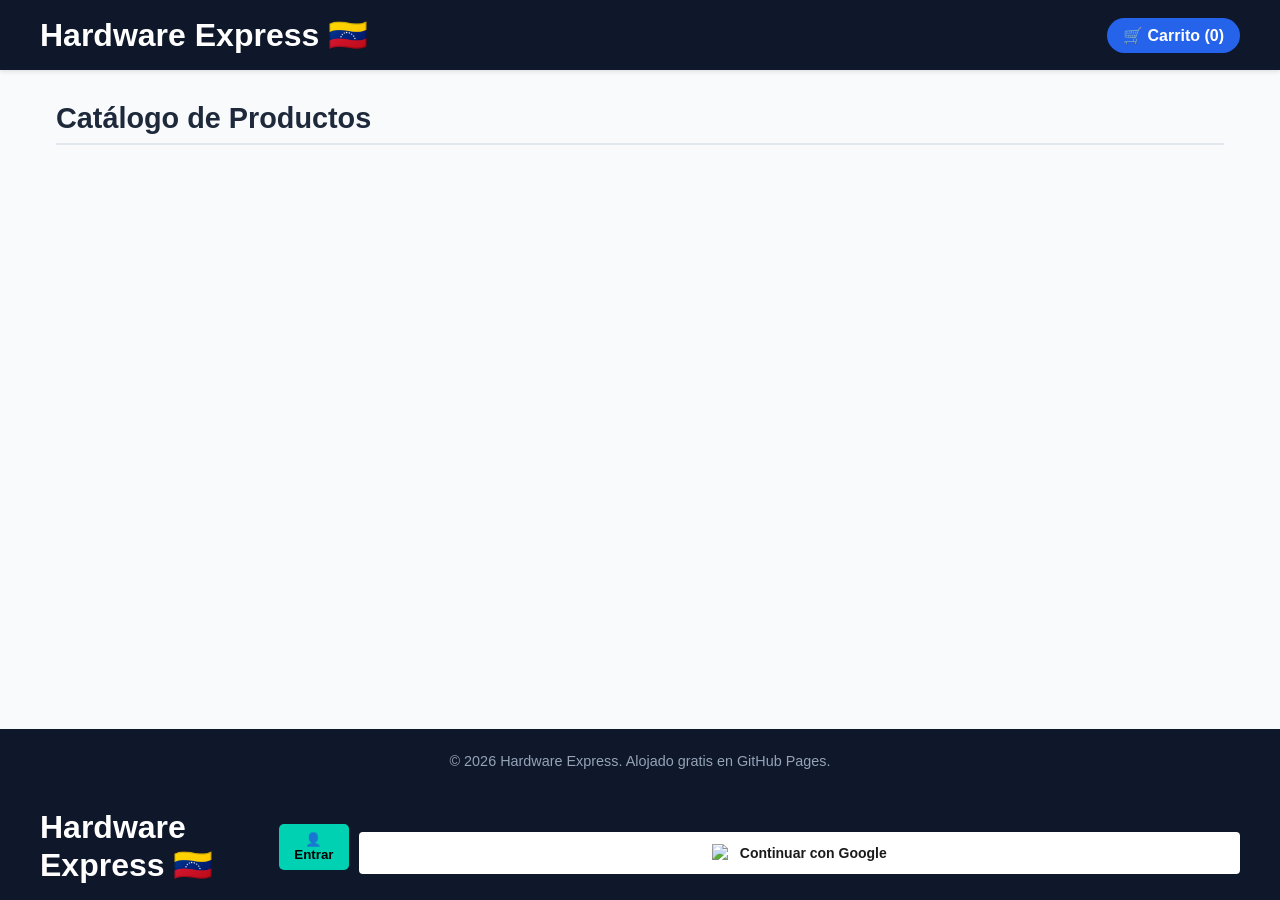
==== index.html @ 2a7f4ebf "Update index.html" ====
<!DOCTYPE html>
<html lang="es">
<head>
    <meta charset="UTF-8">
    <meta name="viewport" content="width=device-width, initial-scale=1.0">
    <title>Mi Tienda Online</title>
    <!-- Vinculamos los estilos CSS -->
    <link rel="stylesheet" href="./styles.css">
</head>
<body>

    <header>
        <div class="header-container">
            <h1>Hardware Express 🇻🇪</h1>
            <!-- Botón de carrito corregido para que te lleve a la vista del carrito al hacer clic -->
            <div class="carrito-icono" onclick="window.location.href='carrito.html'" style="cursor:pointer;">
                🛒 Carrito (<span id="contador-carrito">0</span>)
            </div>
        </div>
    </header>

    <main>
        <h2>Catálogo de Productos</h2>
        <!-- Aquí es donde JavaScript pintará las tarjetas de los productos -->
        <section id="contenedor-productos" class="productos-grid"></section>
    </main>

    <!-- Estructura del Modal CRM (Ahora dentro del body, como debe ser) -->
    <div id="modalCRM" style="display:none; position:fixed; top:0; left:0; width:100%; height:100%; background:rgba(0,0,0,0.9); z-index:1000; justify-content:center; align-items:center; font-family: sans-serif;">
        <div style="background:#1a1a1a; padding:25px; border-radius:12px; width:90%; max-width:380px; color:white; border: 1px solid #333; box-shadow: 0 10px 25px rgba(0,0,0,0.5);">
            <h3 style="margin-top:0; color:#00d1b2;">Finalizar Pedido</h3>
            <p style="font-size:14px; color:#ccc;">Ingresa tus datos para registrar la orden en nuestro sistema:</p>
            
            <label style="font-size:12px; color:#888;">Nombre Completo</label>
            <input type="text" id="nombreCliente" placeholder="Ej. Royner Chirino" style="width:100%; padding:10px; margin: 5px 0 15px 0; border-radius:6px; border:1px solid #444; background:#222; color:white; box-sizing: border-box;">
            
            <label style="font-size:12px; color:#888;">WhatsApp / Teléfono</label>
            <input type="text" id="telCliente" placeholder="Ej. 04121234567" style="width:100%; padding:10px; margin: 5px 0 20px 0; border-radius:6px; border:1px solid #444; background:#222; color:white; box-sizing: border-box;">
            
            <button id="btnConfirmarCRM" style="width:100%; padding:12px; background:#00d1b2; color:black; border:none; border-radius:6px; cursor:pointer; font-weight:bold; transition: 0.3s;">CONFIRMAR COMPRA</button>
            <button onclick="document.getElementById('modalCRM').style.display='none'" style="width:100%; margin-top:10px; background:none; color:#ff4444; border:none; cursor:pointer; font-size:13px;">Cancelar</button>
        </div>
    </div>

    <footer>
        <p>&copy; 2026 Hardware Express. Alojado gratis en GitHub Pages.</p>
    </footer>


    
    <!-- 1. Los datos del catálogo -->
    <script src="https://www.gstatic.com/firebasejs/8.10.1/firebase-app.js"></script>
<script src="https://www.gstatic.com/firebasejs/8.10.1/firebase-auth.js"></script>

<script src="productos.js"></script>
<script src="app.js"></script>

</body>
</html>
<header>
    <div class="header-container">
        <h1>Hardware Express 🇻🇪</h1>
        <div class="menu-derecha">
            <button onclick="window.location.href='login.html'" style="background:#00d1b2; color:black; border:none; padding:8px 15px; border-radius:5px; cursor:pointer; font-weight:bold; margin-right:10px;">
                👤 Entrar
            </button>
         
    <div id="perfil-usuario" style="display:none; align-items:center; gap:10px;">
        <span id="user-email" style="color:white; font-size:0.9rem;"></span>
        <button id="btn-logout" style="background:#ff4b5c; color:white; border:none; padding:5px 10px; border-radius:5px; cursor:pointer; font-size:0.8rem;">
            Salir
        </button>
    </div>
</div>
<script type="text/javascript">
        var Tawk_API=Tawk_API||{}, Tawk_LoadStart=new Date();
        (function(){
        var s1=document.createElement("script"),s0=document.getElementsByTagName("script")[0];
        s1.async=true;
        s1.src='https://embed.tawk.to/6a1a4fcdedf0db1c340601c4/1jprcfeqj';
        s1.charset='UTF-8';
        s1.setAttribute('crossorigin','*');
        s0.parentNode.insertBefore(s1,s0);
        })();
    </script>

    <script src="app.js"></script> 
</body>
</html>

        <button id="btn-google" type="button" style="width: 100%; padding: 12px; background-color: #ffffff; color: #1a1a1a; border: none; border-radius: 4px; font-weight: bold; font-size: 14px; cursor: pointer; margin-top: 12px; display: flex; align-items: center; justify-content: center; gap: 10px;">
    <img src="https://upload.wikimedia.org/wikipedia/commons/c/c1/Google_%22G%22_logo.svg" alt="Google" style="width: 18px; height: 18px;">
    Continuar con Google
</button>
---- styles.css ----
/* --- Variables de Color y Configuración General --- */
:root {
    --color-principal: #0f172a; /* Azul oscuro / Slate */
    --color-acento: #2563eb;    /* Azul brillante para botones */
    --color-acento-hover: #1d4ed8;
    --color-fondo: #f8fafc;     /* Blanco grisáceo para el fondo */
    --color-tarjeta: #ffffff;   /* Blanco puro para los productos */
    --texto-oscuro: #1e293b;
    --texto-mutado: #64748b;
}

* {
    margin: 0;
    padding: 0;
    box-sizing: border-box;
    font-family: 'Segoe UI', Tahoma, Geneva, Verdana, sans-serif;
}

body {
    background-color: var(--color-fondo);
    color: var(--texto-oscuro);
    display: flex;
    flex-direction: column;
    min-height: 100vh;
}

/* --- Header / Navegación --- */
header {
    background-color: var(--color-principal);
    color: white;
    padding: 1rem 2rem;
    position: sticky;
    top: 0;
    z-index: 100;
    box-shadow: 0 2px 4px rgba(0,0,0,0.1);
}

.header-container {
    max-width: 1200px;
    margin: 0 auto;
    display: flex;
    justify-content: space-between;
    align-items: center;
}

.carrito-icono {
    background-color: var(--color-acento);
    padding: 0.5rem 1rem;
    border-radius: 20px;
    font-weight: bold;
    cursor: pointer;
    transition: background 0.3s;
}

.carrito-icono:hover {
    background-color: var(--color-acento-hover);
}

/* --- Cuerpo Principal --- */
main {
    max-width: 1200px;
    margin: 2rem auto;
    padding: 0 1rem;
    flex: 1;
    width: 100%;
}

main h2 {
    margin-bottom: 1.5rem;
    font-size: 1.8rem;
    border-bottom: 2px solid #e2e8f0;
    padding-bottom: 0.5rem;
}

/* --- Grid de Productos (Diseño Responsivo) --- */
.productos-grid {
    display: grid;
    /* Crea columnas automáticas de mínimo 280px */
    grid-template-columns: repeat(auto-fill, minmax(280px, 1fr));
    gap: 2rem;
}

/* --- Tarjeta de Producto --- */
.producto-tarjeta {
    background-color: var(--color-tarjeta);
    border-radius: 12px;
    overflow: hidden;
    box-shadow: 0 4px 6px -1px rgba(0, 0, 0, 0.1);
    display: flex;
    flex-direction: column;
    transition: transform 0.3s, box-shadow 0.3s;
}

.producto-tarjeta:hover {
    transform: translateY(-5px);
    box-shadow: 0 10px 15px -3px rgba(0, 0, 0, 0.1);
}

.producto-tarjeta img {
    width: 100%;
    height: 200px;
    object-fit: cover; /* Evita que la imagen se deforme */
    background-color: #e2e8f0;
}

.producto-tarjeta h3 {
    font-size: 1.2rem;
    padding: 1rem 1rem 0.5rem 1rem;
}

.producto-tarjeta .descripcion {
    color: var(--texto-mutado);
    font-size: 0.9rem;
    padding: 0 1rem;
    line-height: 1.4;
    flex: 1; /* Empuja el precio y botón hacia abajo para alinearlos */
}

.producto-tarjeta .precio {
    font-size: 1.4rem;
    font-weight: bold;
    color: var(--color-principal);
    padding: 1rem;
}

.btn-agregar {
    background-color: var(--color-acento);
    color: white;
    border: none;
    padding: 0.8rem;
    font-weight: bold;
    font-size: 1rem;
    cursor: pointer;
    width: 100%;
    transition: background 0.2s;
}

.btn-agregar:hover {
    background-color: var(--color-acento-hover);
}

/* --- Footer --- */
footer {
    background-color: #0f172a;
    color: #94a3b8;
    text-align: center;
    padding: 1.5rem;
    margin-top: auto;
    font-size: 0.9rem;
}/* --- Estilos para la página del Carrito --- */
.lista-carrito-contenedor {
    background: white;
    border-radius: 12px;
    padding: 1rem;
    box-shadow: 0 4px 6px -1px rgba(0, 0, 0, 0.1);
    margin-bottom: 2rem;
}

.item-carrito {
    display: flex;
    justify-content: space-between;
    align-items: center;
    padding: 1rem 0;
    border-bottom: 1px solid #e2e8f0;
}

.item-carrito:last-child {
    border-bottom: none;
}

.item-detalles h4 {
    font-size: 1.1rem;
    margin-bottom: 0.2rem;
}

.item-detalles p {
    color: var(--texto-mutated);
    font-size: 0.9rem;
}

.btn-eliminar {
    background: #ef4444;
    color: white;
    border: none;
    padding: 0.4rem 0.8rem;
    border-radius: 6px;
    cursor: pointer;
    font-weight: bold;
}

.btn-eliminar:hover {
    background: #dc2626;
}

.resumen-checkout {
    text-align: right;
    background: white;
    padding: 1.5rem;
    border-radius: 12px;
    box-shadow: 0 4px 6px -1px rgba(0, 0, 0, 0.1);
}

.resumen-checkout h3 {
    font-size: 1.6rem;
    margin-bottom: 0.5rem;
}

.nota-pago {
    color: var(--texto-mutado);
    font-size: 0.9rem;
    margin-bottom: 1rem;
}

.btn-checkout {
    background-color: #22c55e; /* Verde WhatsApp */
    color: white;
    border: none;
    padding: 1rem 2rem;
    font-size: 1.1rem;
    font-weight: bold;
    border-radius: 8px;
    cursor: pointer;
    transition: background 0.2s;
}

.btn-checkout:hover {
    background-color: #16a34a;}
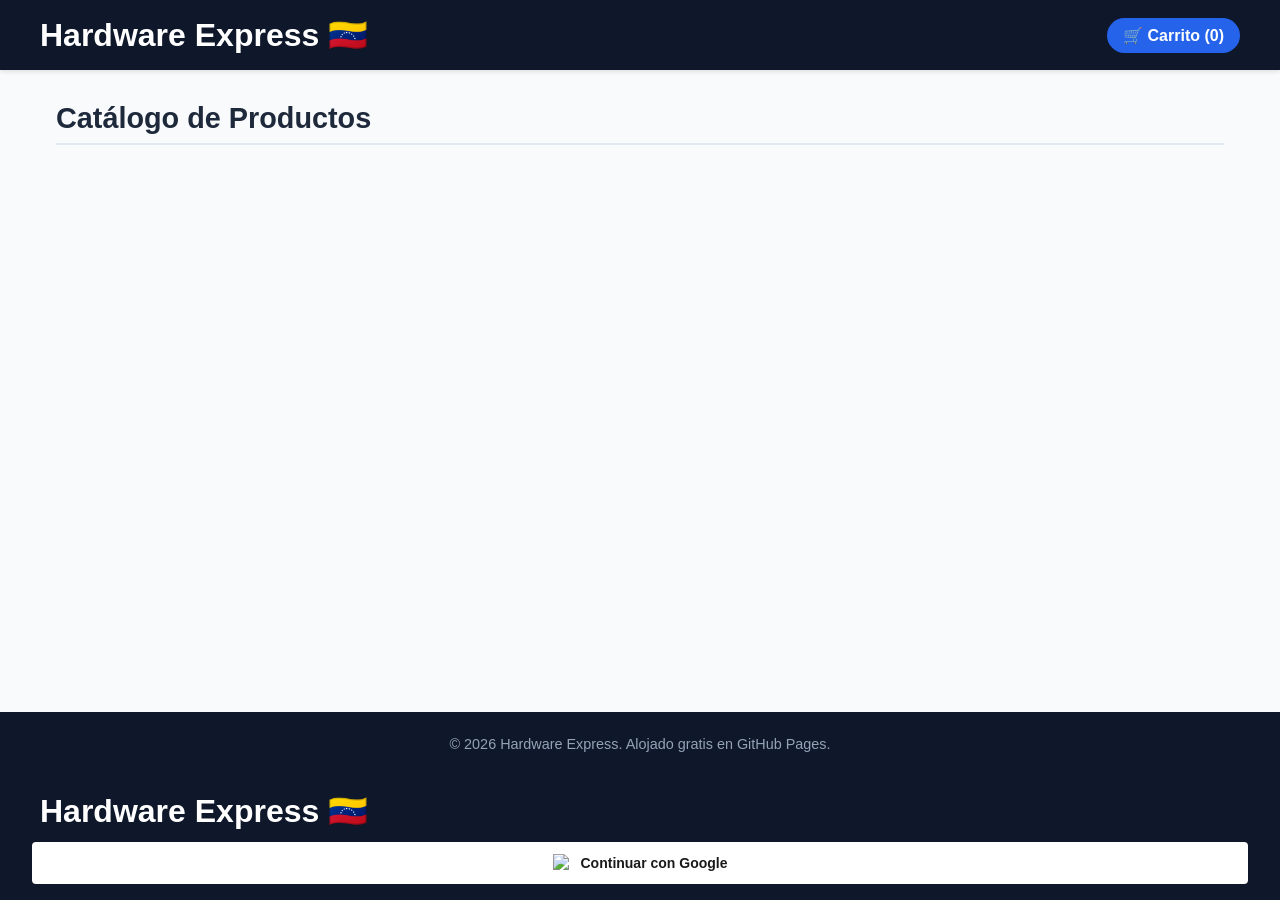
==== commit 3015455e: "Update index.html" ====
--- a/index.html
+++ b/index.html
@@ -60,17 +60,15 @@
 <header>
     <div class="header-container">
         <h1>Hardware Express 🇻🇪</h1>
-        <div class="menu-derecha">
-            <button onclick="window.location.href='login.html'" style="background:#00d1b2; color:black; border:none; padding:8px 15px; border-radius:5px; cursor:pointer; font-weight:bold; margin-right:10px;">
-                👤 Entrar
-            </button>
+        
          
-    <div id="perfil-usuario" style="display:none; align-items:center; gap:10px;">
-        <span id="user-email" style="color:white; font-size:0.9rem;"></span>
-        <button id="btn-logout" style="background:#ff4b5c; color:white; border:none; padding:5px 10px; border-radius:5px; cursor:pointer; font-size:0.8rem;">
+   <div id="perfil-usuario" style="display: none; align-items: center; gap: 10px;">
+        <span id="user-email" style="color: white; font-weight: bold;"></span>
+        <button id="btn-logout" class="btn-salir" style="background-color: #ff4a5a; color: white; border: none; padding: 5px 15px; border-radius: 4px; cursor: pointer;">
             Salir
         </button>
     </div>
+
 </div>
 <script type="text/javascript">
         var Tawk_API=Tawk_API||{}, Tawk_LoadStart=new Date();
@@ -84,7 +82,7 @@
         })();
     </script>
 
-    <script src="app.js"></script> 
+    
 </body>
 </html>
 
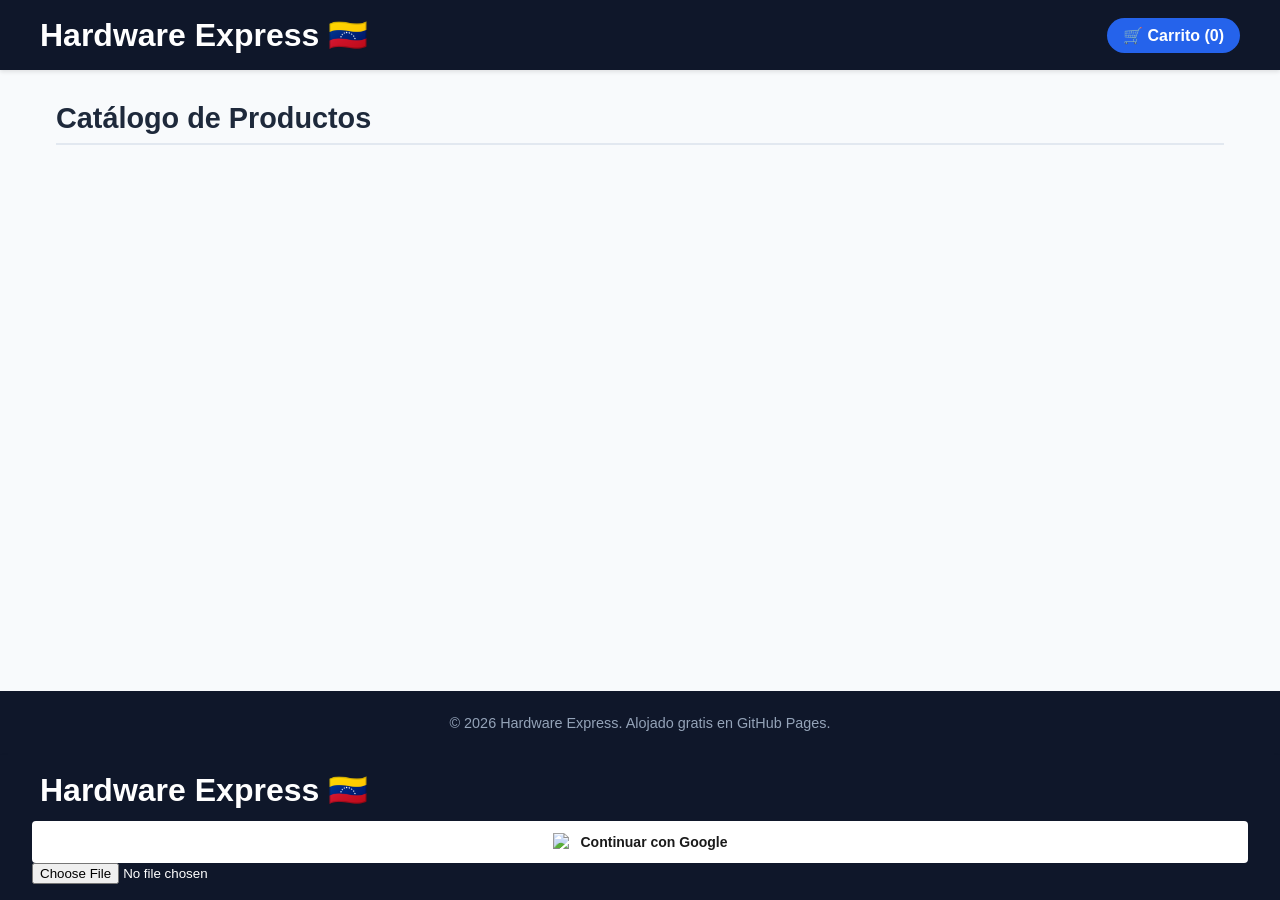
==== commit 62dbca1b: "Update index.html" ====
--- a/index.html
+++ b/index.html
@@ -90,3 +90,6 @@
     <img src="https://upload.wikimedia.org/wikipedia/commons/c/c1/Google_%22G%22_logo.svg" alt="Google" style="width: 18px; height: 18px;">
     Continuar con Google
 </button>
+
+    <input type="file" id="pago-comprobante" accept="image/*" required>
+    <form id="checkout-form">
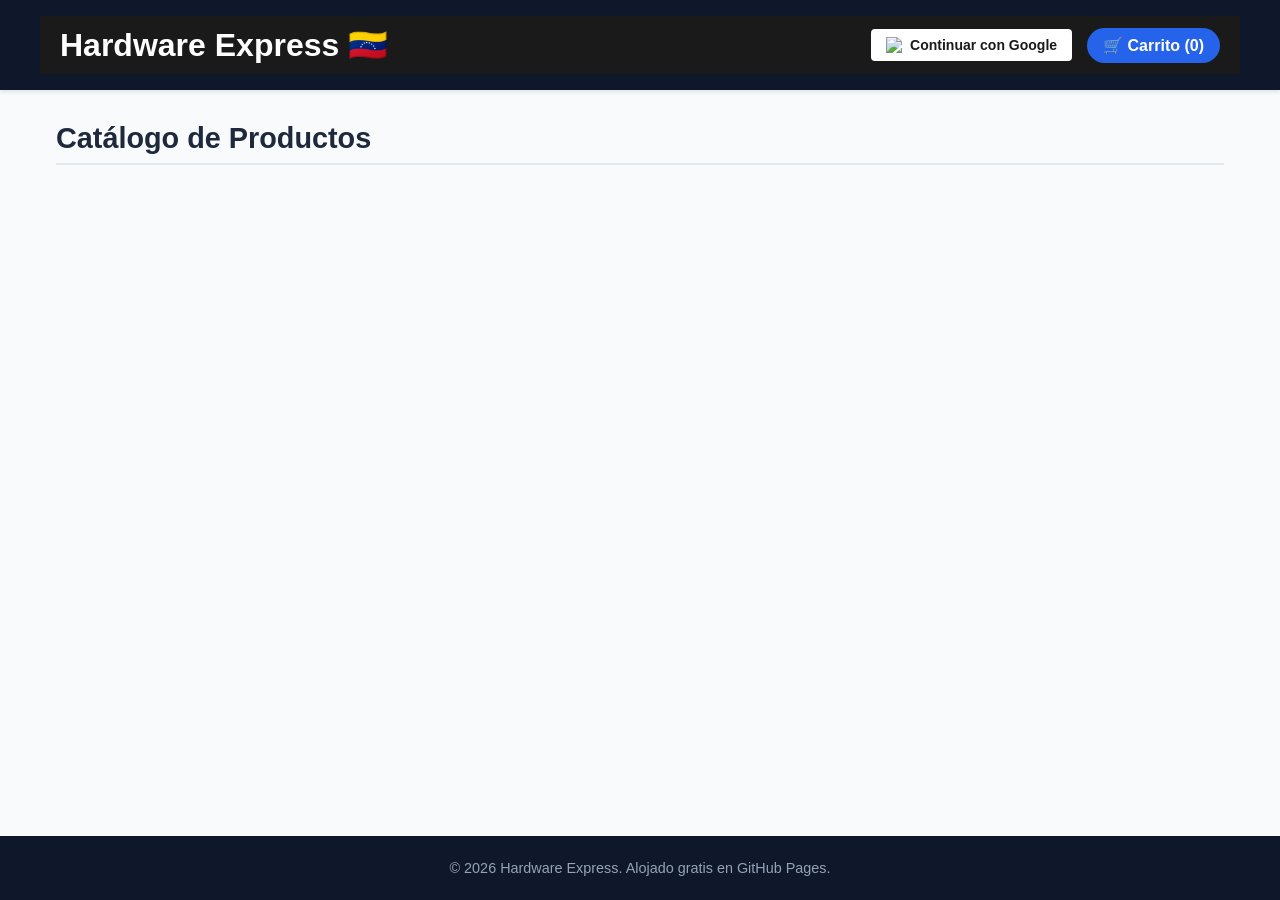
==== commit 28f19637: "Update index.html" ====
--- a/index.html
+++ b/index.html
@@ -10,11 +10,28 @@
 <body>
 
     <header>
-        <div class="header-container">
+        <div class="header-container" style="display: flex; justify-content: space-between; align-items: center; padding: 10px 20px; background: #1a1a1a;">
             <h1>Hardware Express 🇻🇪</h1>
-            <!-- Botón de carrito corregido para que te lleve a la vista del carrito al hacer clic -->
-            <div class="carrito-icono" onclick="window.location.href='carrito.html'" style="cursor:pointer;">
-                🛒 Carrito (<span id="contador-carrito">0</span>)
+            
+            <div style="display: flex; align-items: center; gap: 15px;">
+                <!-- Botón de inicio de sesión con Google -->
+                <button id="btn-google" type="button" style="padding: 8px 15px; background-color: #ffffff; color: #1a1a1a; border: none; border-radius: 4px; font-weight: bold; font-size: 14px; cursor: pointer; display: flex; align-items: center; justify-content: center; gap: 8px;">
+                    <img src="https://upload.wikimedia.org/wikipedia/commons/c/c1/Google_%22G%22_logo.svg" alt="Google" style="width: 16px; height: 16px;">
+                    Continuar con Google
+                </button>
+
+                <!-- Perfil del usuario una vez logueado -->
+                <div id="perfil-usuario" style="display: none; align-items: center; gap: 10px;">
+                    <span id="user-email" style="color: white; font-weight: bold;"></span>
+                    <button id="btn-logout" class="btn-salir" style="background-color: #ff4a5a; color: white; border: none; padding: 5px 15px; border-radius: 4px; cursor: pointer;">
+                        Salir
+                    </button>
+                </div>
+
+                <!-- Botón de carrito de compras -->
+                <div class="carrito-icono" onclick="window.location.href='carrito.html'" style="cursor:pointer; color: white;">
+                    🛒 Carrito (<span id="contador-carrito">0</span>)
+                </div>
             </div>
         </div>
     </header>
@@ -25,19 +42,24 @@
         <section id="contenedor-productos" class="productos-grid"></section>
     </main>
 
-    <!-- Estructura del Modal CRM (Ahora dentro del body, como debe ser) -->
-    <div id="modalCRM" style="display:none; position:fixed; top:0; left:0; width:100%; height:100%; background:rgba(0,0,0,0.9); z-index:1000; justify-content:center; align-items:center; font-family: sans-serif;">
-        <div style="background:#1a1a1a; padding:25px; border-radius:12px; width:90%; max-width:380px; color:white; border: 1px solid #333; box-shadow: 0 10px 25px rgba(0,0,0,0.5);">
+    <!-- Estructura del Modal CRM (Formulario de Checkout) -->
+    <div id="modalCRM" style="display:none; position:fixed; top:0; left:0; width:100%; height:100%; background:rgba(0,0,0,0.85); z-index:1000; justify-content:center; align-items:center; font-family: sans-serif;">
+        <div id="modal-checkout-body" style="background:#1a1a1a; padding:25px; border-radius:12px; width:90%; max-width:380px; color:white; border: 1px solid #333; box-shadow: 0 10px 25px rgba(0,0,0,0.5);">
             <h3 style="margin-top:0; color:#00d1b2;">Finalizar Pedido</h3>
-            <p style="font-size:14px; color:#ccc;">Ingresa tus datos para registrar la orden en nuestro sistema:</p>
+            <p style="font-size:14px; color:#ccc;">Ingresa tus datos y adjunta tu comprobante para registrar la orden:</p>
             
-            <label style="font-size:12px; color:#888;">Nombre Completo</label>
-            <input type="text" id="nombreCliente" placeholder="Ej. Royner Chirino" style="width:100%; padding:10px; margin: 5px 0 15px 0; border-radius:6px; border:1px solid #444; background:#222; color:white; box-sizing: border-box;">
-            
-            <label style="font-size:12px; color:#888;">WhatsApp / Teléfono</label>
-            <input type="text" id="telCliente" placeholder="Ej. 04121234567" style="width:100%; padding:10px; margin: 5px 0 20px 0; border-radius:6px; border:1px solid #444; background:#222; color:white; box-sizing: border-box;">
-            
-            <button id="btnConfirmarCRM" style="width:100%; padding:12px; background:#00d1b2; color:black; border:none; border-radius:6px; cursor:pointer; font-weight:bold; transition: 0.3s;">CONFIRMAR COMPRA</button>
+            <form id="checkout-form" onsubmit="return false;">
+                <label style="font-size:12px; color:#888;">Nombre Completo</label>
+                <input type="text" id="nombreCliente" placeholder="Ej. Royner Chirino" style="width:100%; padding:10px; margin: 5px 0 15px 0; border-radius:6px; border:1px solid #444; background:#222; color:white; box-sizing: border-box;" required>
+                
+                <label style="font-size:12px; color:#888;">WhatsApp / Teléfono</label>
+                <input type="text" id="telCliente" placeholder="Ej. 04121234567" style="width:100%; padding:10px; margin: 5px 0 15px 0; border-radius:6px; border:1px solid #444; background:#222; color:white; box-sizing: border-box;" required>
+                
+                <label style="font-size:12px; color:#888;">Adjuntar Captura de Pago Móvil</label>
+                <input type="file" id="pago-comprobante" accept="image/*" style="width:100%; padding:10px; margin: 5px 0 20px 0; border-radius:6px; border:1px solid #444; background:#222; color:white; box-sizing: border-box;" required>
+
+                <button id="btnConfirmarCRM" style="width:100%; padding:12px; background:#00d1b2; color:black; border:none; border-radius:6px; cursor:pointer; font-weight:bold; transition: 0.3s;">CONFIRMAR COMPRA</button>
+            </form>
             <button onclick="document.getElementById('modalCRM').style.display='none'" style="width:100%; margin-top:10px; background:none; color:#ff4444; border:none; cursor:pointer; font-size:13px;">Cancelar</button>
         </div>
     </div>
@@ -46,50 +68,23 @@
         <p>&copy; 2026 Hardware Express. Alojado gratis en GitHub Pages.</p>
     </footer>
 
+    <!-- Scripts de Firebase y de la Tienda -->
+    <script src="https://www.gstatic.com/firebasejs/8.10.1/firebase-app.js"></script>
+    <script src="https://www.gstatic.com/firebasejs/8.10.1/firebase-auth.js"></script>
+    <script src="productos.js"></script>
+    <script src="app.js"></script>
 
-    
-    <!-- 1. Los datos del catálogo -->
-    <script src="https://www.gstatic.com/firebasejs/8.10.1/firebase-app.js"></script>
-<script src="https://www.gstatic.com/firebasejs/8.10.1/firebase-auth.js"></script>
-
-<script src="productos.js"></script>
-<script src="app.js"></script>
-
+    <!-- Script de Chat de Tawk.to -->
+    <script type="text/javascript">
+        var Tawk_API=Tawk_API||{}, Tawk_LoadStart=new Date();
+        (function(){
+            var s1=document.createElement("script"),s0=document.getElementsByTagName("script")[0];
+            s1.async=true;
+            s1.src='https://embed.tawk.to/6a1a4fcdedf0db1c340601c4/1jprcfeqj';
+            s1.charset='UTF-8';
+            s1.setAttribute('crossorigin','*');
+            s0.parentNode.insertBefore(s1,s0);
+        })();
+    </script>
 </body>
 </html>
-<header>
-    <div class="header-container">
-        <h1>Hardware Express 🇻🇪</h1>
-        
-         
-   <div id="perfil-usuario" style="display: none; align-items: center; gap: 10px;">
-        <span id="user-email" style="color: white; font-weight: bold;"></span>
-        <button id="btn-logout" class="btn-salir" style="background-color: #ff4a5a; color: white; border: none; padding: 5px 15px; border-radius: 4px; cursor: pointer;">
-            Salir
-        </button>
-    </div>
-
-</div>
-<script type="text/javascript">
-        var Tawk_API=Tawk_API||{}, Tawk_LoadStart=new Date();
-        (function(){
-        var s1=document.createElement("script"),s0=document.getElementsByTagName("script")[0];
-        s1.async=true;
-        s1.src='https://embed.tawk.to/6a1a4fcdedf0db1c340601c4/1jprcfeqj';
-        s1.charset='UTF-8';
-        s1.setAttribute('crossorigin','*');
-        s0.parentNode.insertBefore(s1,s0);
-        })();
-    </script>
-
-    
-</body>
-</html>
-
-        <button id="btn-google" type="button" style="width: 100%; padding: 12px; background-color: #ffffff; color: #1a1a1a; border: none; border-radius: 4px; font-weight: bold; font-size: 14px; cursor: pointer; margin-top: 12px; display: flex; align-items: center; justify-content: center; gap: 10px;">
-    <img src="https://upload.wikimedia.org/wikipedia/commons/c/c1/Google_%22G%22_logo.svg" alt="Google" style="width: 18px; height: 18px;">
-    Continuar con Google
-</button>
-
-    <input type="file" id="pago-comprobante" accept="image/*" required>
-    <form id="checkout-form">
